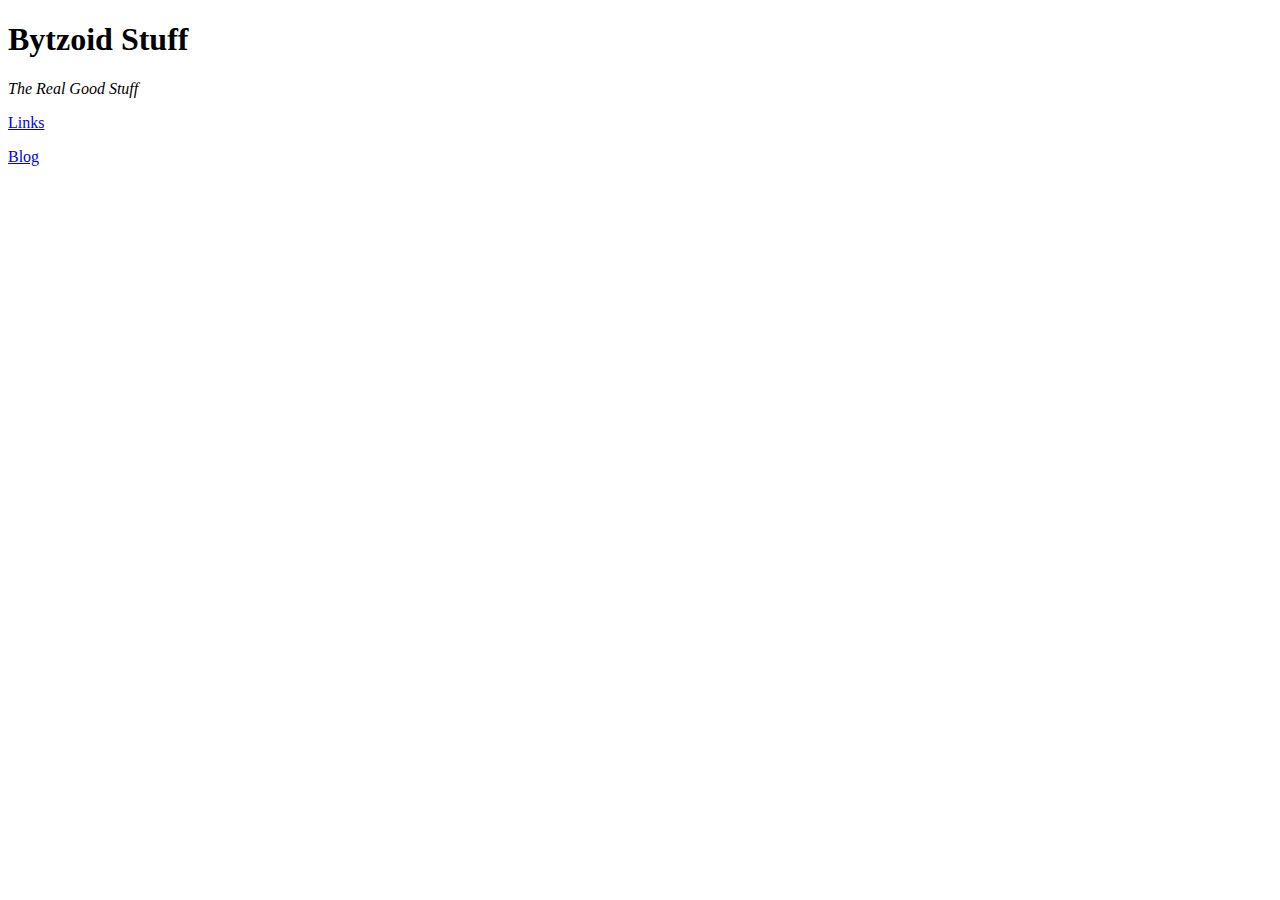
==== index.html @ 659139de "Update index.html" ====
<!DOCTYPE html>
<html>
  <head>
    <title>BYTZOID STUFFF</title>
  </head>
  
  <body>
    <h1>Bytzoid Stuff</h1>
    <i>The Real Good Stuff</i>
  <a href="/pages/links.html"> <p>Links</p> </a><a href="/pages/blog.html"> <p>Blog</p> </a>
  </body>
</html>
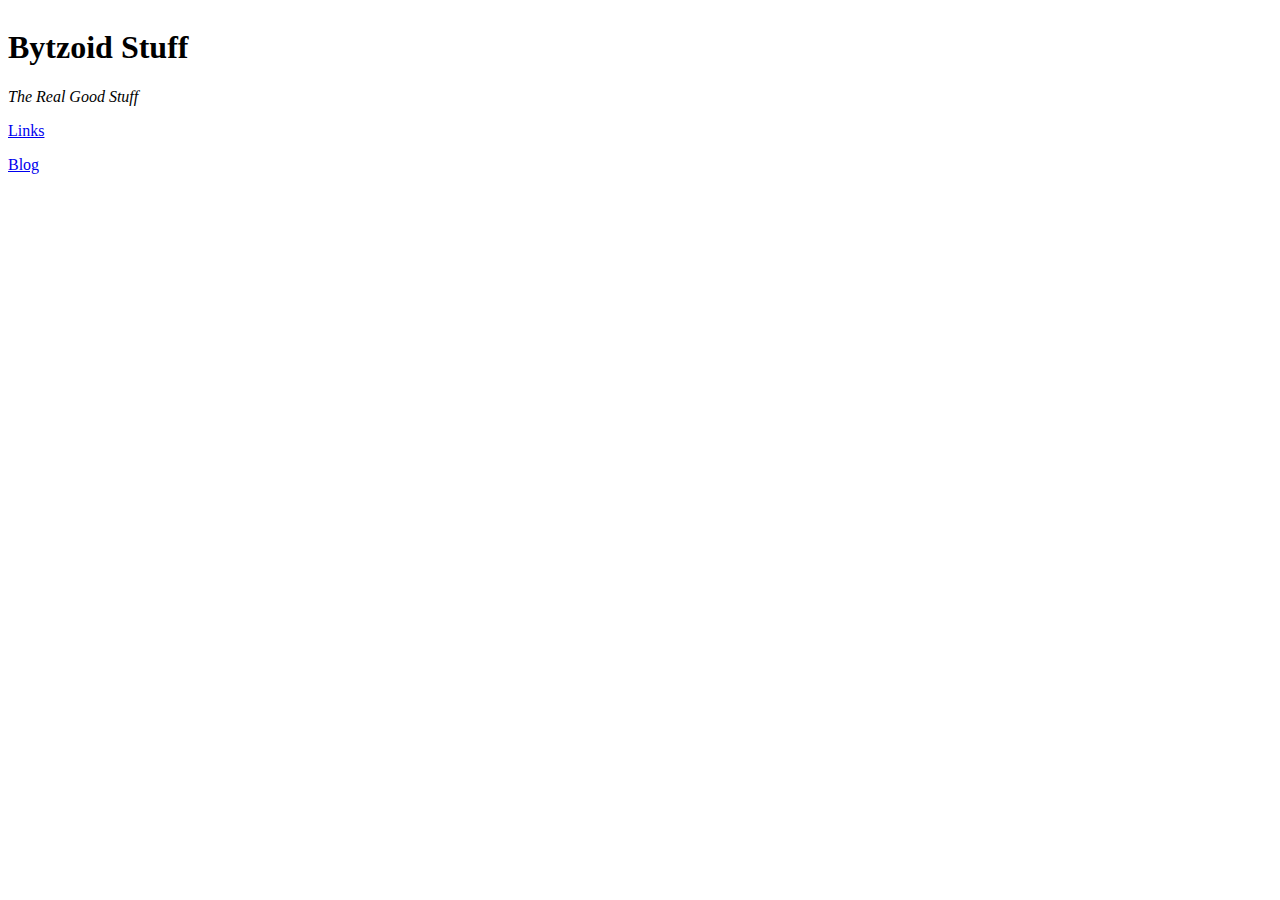
==== commit 94c4465a: "Update index.html" ====
--- a/index.html
+++ b/index.html
@@ -1,12 +1,16 @@
 <!DOCTYPE html>
 <html>
   <head>
+    <link rel="stylesheet" href="/style.css">
     <title>BYTZOID STUFFF</title>
   </head>
   
   <body>
     <h1>Bytzoid Stuff</h1>
-    <i>The Real Good Stuff</i>
-  <a href="/pages/links.html"> <p>Links</p> </a><a href="/pages/blog.html"> <p>Blog</p> </a>
+    <div>
+      
+      <i>The Real Good Stuff</i>
+      <a href="/pages/links.html"> <p>Links</p> </a><a href="/pages/blog.html"> <p>Blog</p> </a>
+    </div>
   </body>
 </html>
--- a/style.css
+++ b/style.css
@@ -0,0 +1,3 @@
+body {
+   display: inline-block;
+}
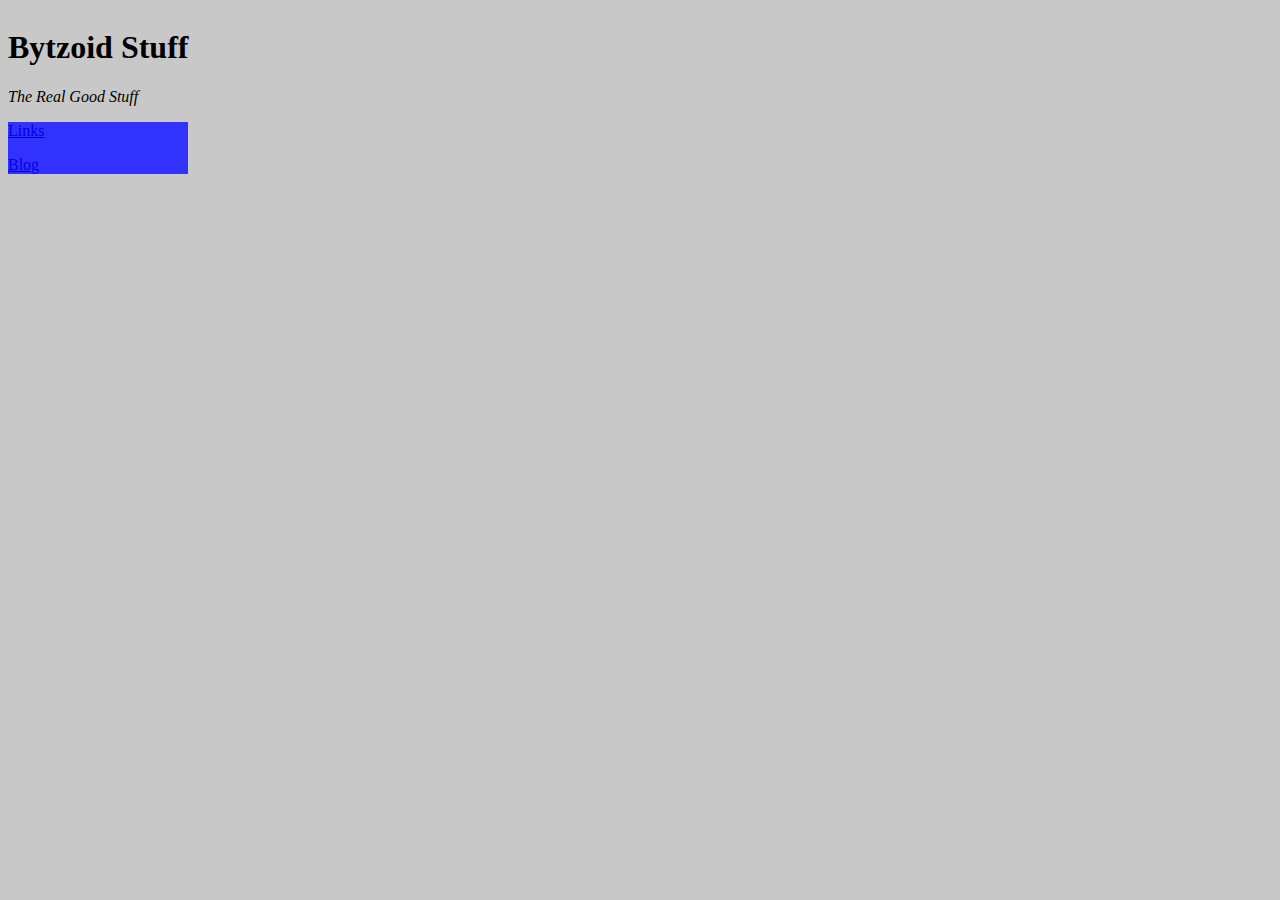
==== commit 44299e98: "Update index.html" ====
--- a/index.html
+++ b/index.html
@@ -1,16 +1,17 @@
 <!DOCTYPE html>
 <html>
   <head>
+    <meta name="viewport" content="width=device-width, initial-scale=1">
     <link rel="stylesheet" href="/style.css">
     <title>BYTZOID STUFFF</title>
   </head>
   
   <body>
     <h1>Bytzoid Stuff</h1>
-    <div>
-      
-      <i>The Real Good Stuff</i>
-      <a href="/pages/links.html"> <p>Links</p> </a><a href="/pages/blog.html"> <p>Blog</p> </a>
+    <i>The Real Good Stuff</i>
+    <div class="topbar">
+      <a href="/pages/links.html"> <p>Links</p> </a>
+      <a href="/pages/blog.html"> <p>Blog</p> </a>
     </div>
   </body>
 </html>
--- a/style.css
+++ b/style.css
@@ -1,3 +1,7 @@
 body {
    display: inline-block;
+   background-color:rgb(200,200,200);
 }
+.topbar {
+   background-color:rgb(50,50,255);
+}
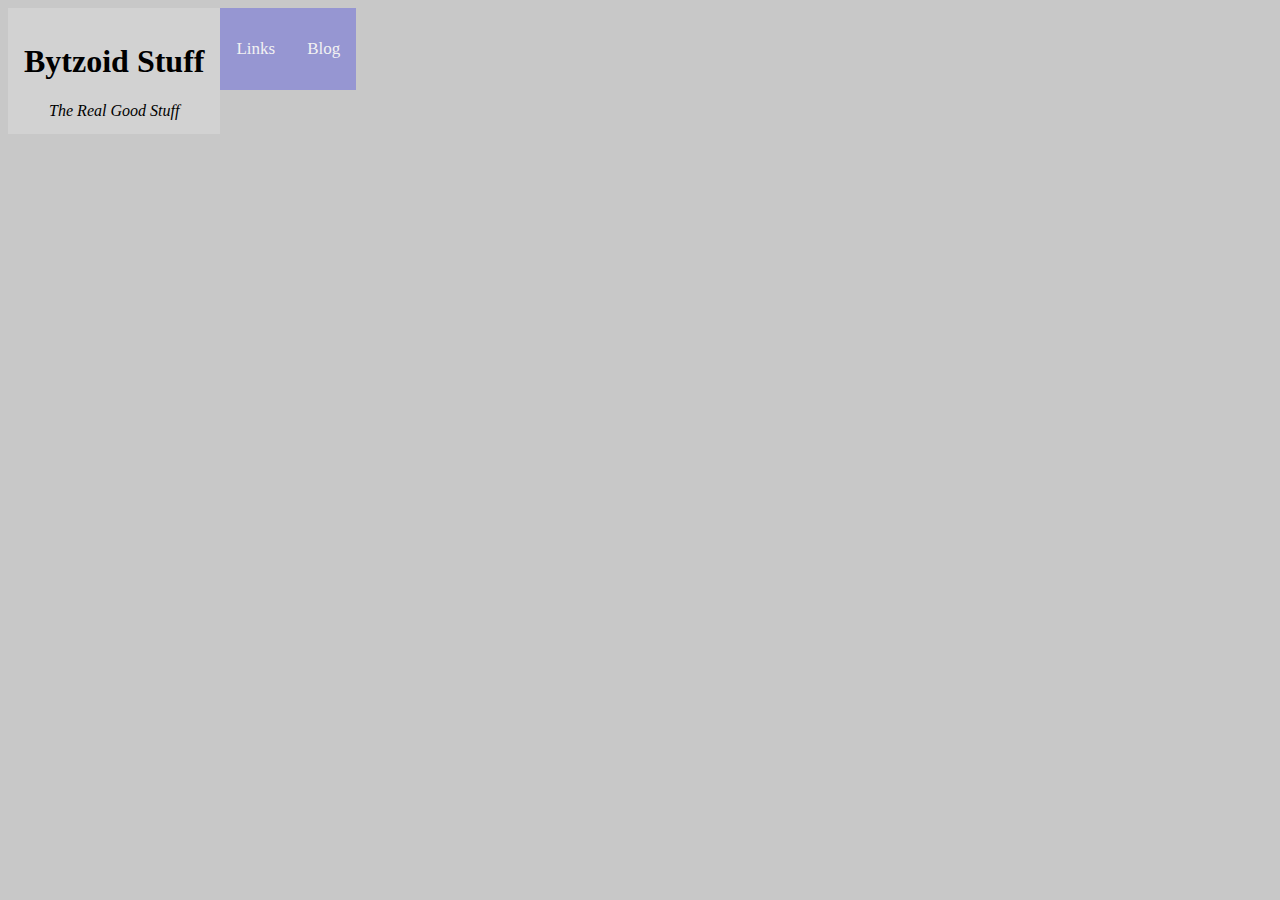
==== commit a22e5bc1: "Update index.html" ====
--- a/index.html
+++ b/index.html
@@ -5,11 +5,14 @@
     <link rel="stylesheet" href="/style.css">
     <title>BYTZOID STUFFF</title>
   </head>
-  
   <body>
-    <h1>Bytzoid Stuff</h1>
+    
+    <div class="topbar">
+      <img scr="images.jpeg">
+      <div>
+        <h1>Bytzoid Stuff</h1>
     <i>The Real Good Stuff</i>
-    <div class="topbar">
+      </div>
       <a href="/pages/links.html"> <p>Links</p> </a>
       <a href="/pages/blog.html"> <p>Blog</p> </a>
     </div>
--- a/style.css
+++ b/style.css
@@ -3,5 +3,22 @@
    background-color:rgb(200,200,200);
 }
 .topbar {
-   background-color:rgb(50,50,255);
+   
+   overflow: hidden;
 }
+.topbar a {
+  float: left;
+   background-color:rgb(150,150,210);
+  color: #f2f2f2;
+  text-align: center;
+  padding: 14px 16px;
+  text-decoration: none;
+  font-size: 17px;
+}
+.topbar div {
+  float: left;
+   text-align: center;
+  background-color:rgb(210,210,210);
+  padding: 14px 16px;
+  
+}
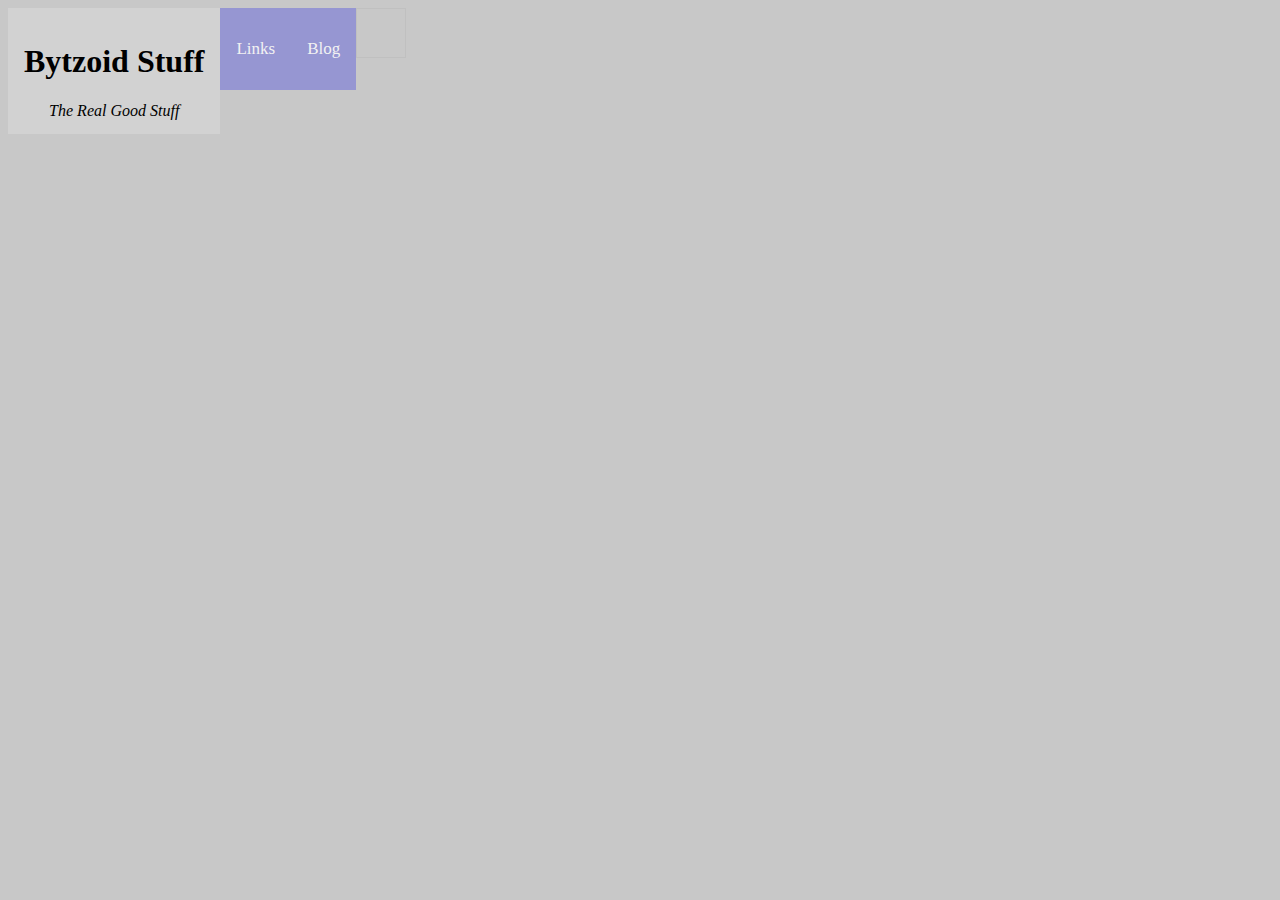
==== commit 3f6a53f4: "Update index.html" ====
--- a/index.html
+++ b/index.html
@@ -8,7 +8,7 @@
   <body>
     
     <div class="topbar">
-      <img scr="images.jpeg">
+      <img scr="/images.jpeg" width="50" height="50">
       <div>
         <h1>Bytzoid Stuff</h1>
     <i>The Real Good Stuff</i>
